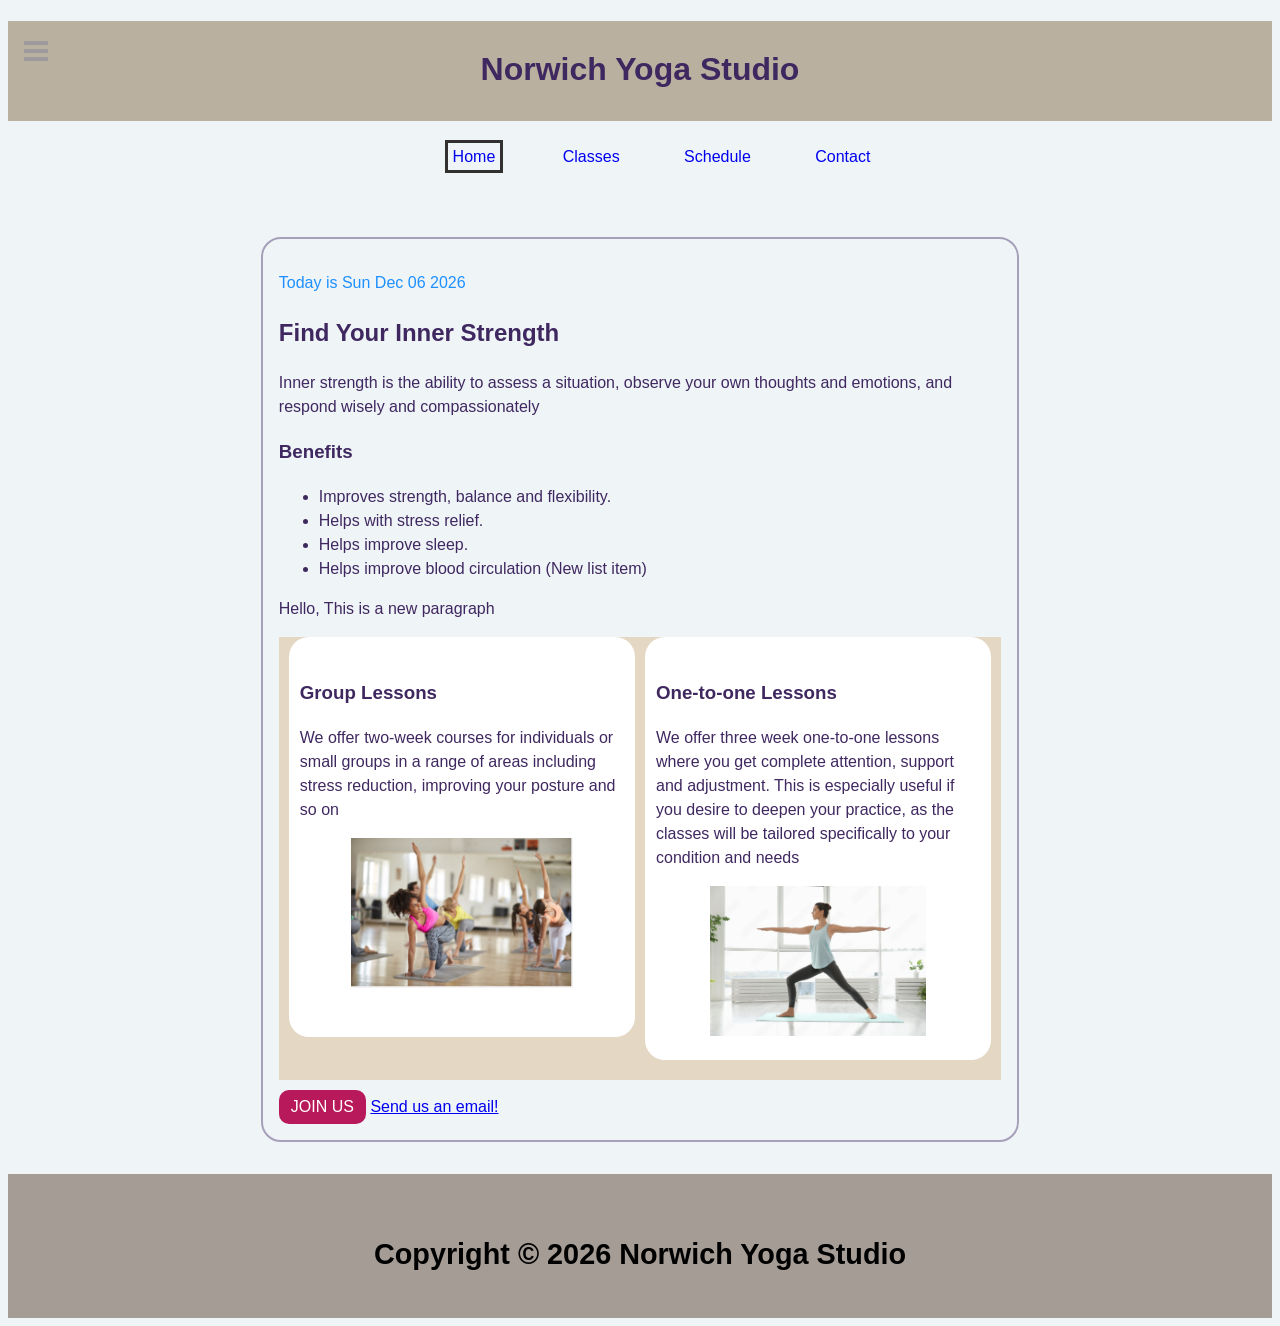
==== week5/yoga/contact.html @ e3758841 "a bit more js, gonna work on it more at home now" ====
<!DOCTYPE html>
<html>
    <head> <!--The head is for content that need to load first and quickly, nothing to do with layour or the header and content within it (with expections like the title) wont be seen-->
        <meta name="author" content="Jake C Ross">
        <meta name="viewport" content="width=device-width, initial-scale=1"> <!--Viewport is just to do with sizing and zoom of the page and the browser looks specifically for "viewport" for instructions on how it should be done. Whats happening here is we are making the width equal the device width and initial scale 1 is setting the page zoom to 100-->
        <title>Norwich Yoga Studio</title>
        <link rel="stylesheet" href="style.css">
        <script src="script.js" defer></script>
        <link rel="stylesheet" href="https://cdnjs.cloudflare.com/ajax/libs/font-awesome/4.7.0/css/font-awesome.min.css"> <!--This is the stylesheet that contains what we need for the hamburger and does not overwrite or effect our style.css or anything-->
    </head>
    <body>
        <div id="wrapper"> <!--Remember that ids can only be used once and classes can be reused as many times as you want-->
            <header>
                <h1>Norwich Yoga Studio</h1>
                <a><i class="fa fa-bars" id="hamburger"></i></a>
            </header>
            <nav>
                <ul class="navlist">
                    <li><a href="index.html" class="active">Home</a></li>                       <!--Notice too how if somthing is inside of a tag in my code, I will always put it indented forward under what its inside. Keep the indentation like that for readability and avoiding issus of putting the wrong content in a tag-->
                    <li><a href="Classes.html">Classes</a></li>
                    <li><a href="Schedule.html">Schedule</a></li>
                    <li><a href="Contact.html">Contact</a></li>
                </ul>
            </nav>
        </div>
        <main>
            <p class="mypara"></p>
            <article>
                <h2>Find Your Inner Strength</h2>
                <p>Inner strength is the ability to assess a situation, observe your own thoughts and emotions, and respond wisely and compassionately</p>
            </article>
            <h3>Benefits</h3>
            <ul class="benefitslist">
                <li>Improves strength, balance and flexibility.</li>  <!--Remember its written like english ul = unordered list, ol = ordered list, li = list item-->
                <li>Helps with stress relief.</li>
                <li>Helps improve sleep.</li>
                <li>Improves mental health and general wellbeing.</li>
            </ul>
            <section class="mySection">
                <article class="services">
                    <h3>Group Lessons</h3>
                    <p>We offer two-week courses for individuals or small groups in a range of areas including stress reduction, improving your posture and so on</p>
                    <img src="assets/group_yoga.png">
                </article>
                <article class="services">
                    <h3>One-to-one Lessons</h3>
                    <p>We offer three week one-to-one lessons where you get complete attention, support and adjustment. This is especially useful if you desire to deepen your practice, as the classes will be tailored specifically to your condition and needs</p>
                    <img src="assets/yoga0.jpeg">
                </article>
            </section>
            <button class="btn">Join Us</button>
            <a href="malito:norwichyoga@yoga.com" id="maillink">Send us an email!</a>
        </main>
        <footer>
            <h1>Copyright © 2026 Norwich Yoga Studio</h1>
        </footer>
    </body>
</html>
---- week5/yoga/style.css ----
body {
    font-family: sans-serif, Arial;
    color: #3F2860;
    background-color: #EFF4F7;
    font-size: 16px;
    line-height: 1.5;
}

header {
    color: 000000;
    background-color: #bab0a0;
    text-align: center;
    height: 100px;
    position: relative; /*Relative doesnt actually change the position, it just means that if its referenced elsewhere then, the position that its in here will be the starting point and where it originally was cant be taken up or occupied by other elements*/
}

#hamburger { /* <---- Remember, when your using an id, you call it with a hashtag before (like here) and when your calling a class you put a dot before the name instead*/
    position: absolute;
    top: 16px;
    left: 16px;
    color: #7f869a;
    opacity: 0.5; 
    font-size: 28px;
    text-decoration: none;
}

h1 {
    padding-top: 16px; /*Remember to learn the diagram of where top/bottom/left/right etc is and learn how to write it in shorthand, majority of this is all written normally tho for readability (scroll down for an ez shorthand lesson)*/
    line-height: 200%;
}

nav {
    text-align: center;
    padding: 8px;
    height: 100px;
}

nav ul {
    list-style-type: none;
}

nav ul li {
    display: inline;
    padding: 25px;
}

nav ul li a {
    text-decoration: none;
    padding: 5px;
}

a:hover {          /*Notice how you know that this is a dynamic state for an element and css keyword because of the colon, all state customisation is the same like that*/
    color: #fff;
    background-color: #7f869a;
}

a:visited {
    color: #003366;
}

main {
    margin-top: auto;
    margin-bottom: auto;
    margin-left: 20%;
    margin-right: 20%;
    padding: 16px;
    border: 2px solid #a6a0ba;
    border-radius: 20px;
}

section {
    margin: 10px 0;
    padding: 0 5px;
    background-color: #e4d8c5;
    box-sizing: border-box;
}

section::after {
    content: "";
    display: table;
    clear: both;
}

.services {
    float: left; /*What float does is pull the class out of the normal top-to-bottom line formation everything is in and sticks it to (in this case) the left side of the container (its a bad way of making columns but just showing what they want)*/
    width: calc(50% - 10px); /*This just means that the width of content in the services class is half the width of the parent and its then taking off another 10 pixels from that*/
    min-height: 400px;
    height: auto;
    background-color: white;
    padding: 24px 11px;
    margin: 0 5px 20px 5px;
    border-radius: 20px;
    box-sizing: border-box;
}

.services img {
    display: block;
    width: 100%;
    max-width: 100%;
    height: 150px;
    object-fit: contain;
    margin: 16px auto 0;
}

.btn {
    background-color: #B8195A;
    color: #fff;
    padding-top: 6px;
    padding-bottom: 6px;
    padding-left: 10px;
    padding-right: 10px;
    font-weight: 700px;
    font-size: 16px;
    border: 2px solid #B8195A;
    text-transform: uppercase;
    border-radius: 10px;
    cursor: pointer;
}

p:has(btn) {
    text-align: center;
}

footer {
    background-color: #a59c96;
    font-size: 0.9em;
    text-align: center;
    color: #000000;
    padding: 16px;
    margin-top: 32px;
}

.maillink {
    color: #000000;
}

a:hover .maillink {
    color: #fff;
}

.active {
    border: 3px solid #32312f;
}

.mypara {
    color: dodgerblue;
}

@media only screen and (max-width:786px) { /* <------ This is what holds all of the styling for smaller screens */
    .navlist {
        height: 0;
        overflow: hidden;
    }

    .shownav {
        height: 300px;
    }

    header {
        height: 18vh;
    }

    header h1 {
        display: inline-block;
        line-height: 50%;
    }
    
    body {
        font-size: 12px
    }

    .services {
        width: 100%;
        min-height: 0;
        height: auto;
        margin: 0 0 20px 0;
        padding: 24px 11px;
        box-sizing: border-box;
    }

    nav ul li {
        display: inline-block;
        width: 70%;
        padding: 10px;
        font-size: small;
    }

    #wrapper { /* <------ This is our container (div) thats wrapped round the header and the nav bar, so this effects those */
        position: relative;
    }

    nav {
        position: absolute; /*This (unlike relative) is putting in a setting to pin the nav into a specific position, that position is what right and top are*/
        right: 10px;
        top: 20px;
    }

}
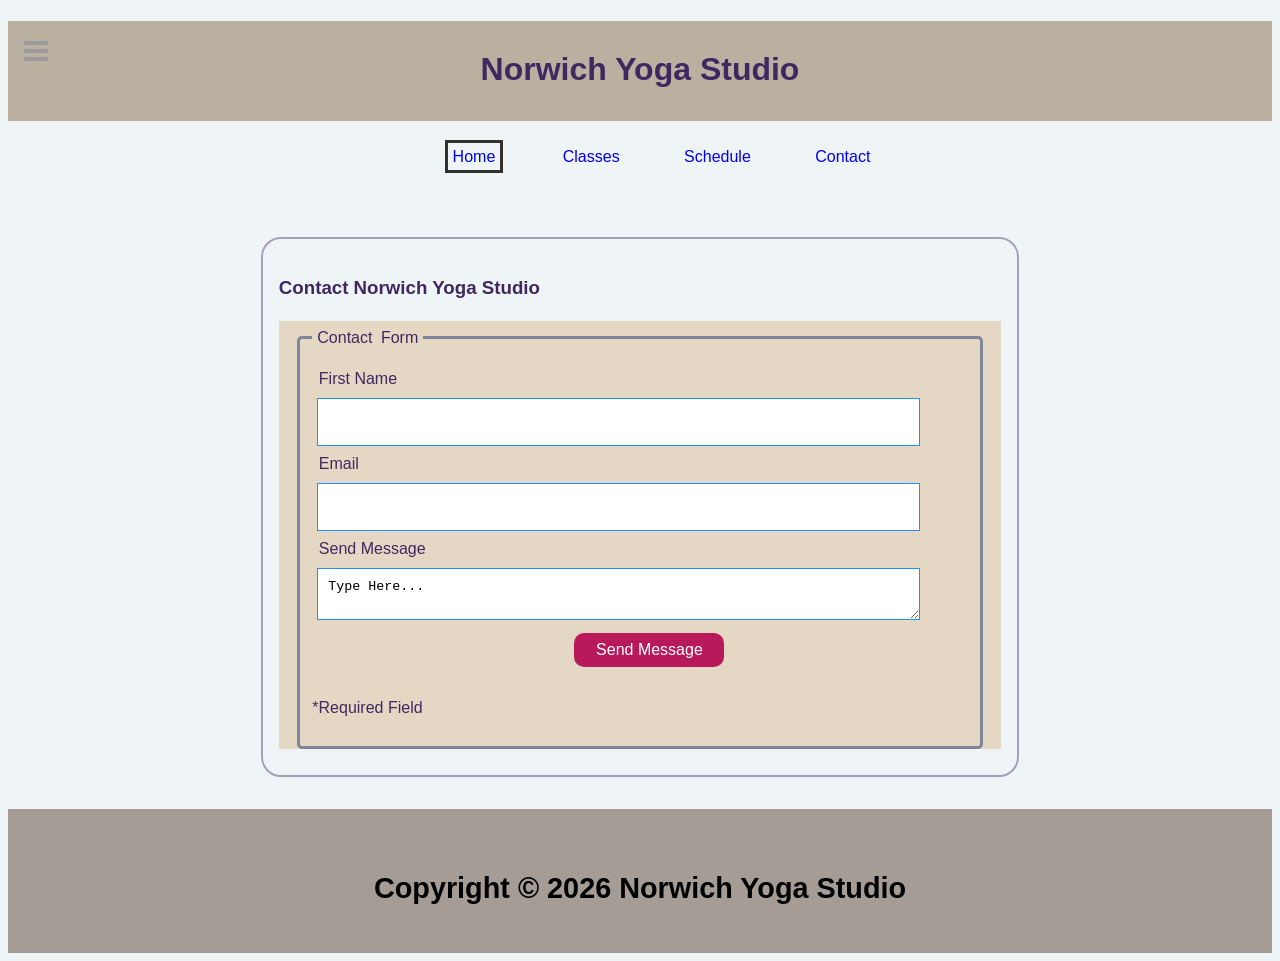
==== commit cb051518: "Week 5 Done Gonna complete week 7 at home today (no week 6 needed bc reading week)" ====
--- a/week5/yoga/contact.html
+++ b/week5/yoga/contact.html
@@ -24,32 +24,22 @@
             </nav>
         </div>
         <main>
-            <p class="mypara"></p>
-            <article>
-                <h2>Find Your Inner Strength</h2>
-                <p>Inner strength is the ability to assess a situation, observe your own thoughts and emotions, and respond wisely and compassionately</p>
-            </article>
-            <h3>Benefits</h3>
-            <ul class="benefitslist">
-                <li>Improves strength, balance and flexibility.</li>  <!--Remember its written like english ul = unordered list, ol = ordered list, li = list item-->
-                <li>Helps with stress relief.</li>
-                <li>Helps improve sleep.</li>
-                <li>Improves mental health and general wellbeing.</li>
-            </ul>
-            <section class="mySection">
-                <article class="services">
-                    <h3>Group Lessons</h3>
-                    <p>We offer two-week courses for individuals or small groups in a range of areas including stress reduction, improving your posture and so on</p>
-                    <img src="assets/group_yoga.png">
-                </article>
-                <article class="services">
-                    <h3>One-to-one Lessons</h3>
-                    <p>We offer three week one-to-one lessons where you get complete attention, support and adjustment. This is especially useful if you desire to deepen your practice, as the classes will be tailored specifically to your condition and needs</p>
-                    <img src="assets/yoga0.jpeg">
-                </article>
-            </section>
-            <button class="btn">Join Us</button>
-            <a href="malito:norwichyoga@yoga.com" id="maillink">Send us an email!</a>
+            <h3>Contact Norwich Yoga Studio</h3>
+            <section>
+                <form id="contactform">
+                    <fieldset id="contactfieldset">
+                        <legend id="contactlegend">Contact Form</legend>
+                        <label for="name">First Name</label>
+                        <input type="text" id="name" name="name"><br></br>
+                        <label for="email">Email</label>
+                        <input type="text" id="email" name="email"><br></br>
+                        <label for="message">Send Message</label>
+                        <textarea id="message" name="message">Type Here...</textarea>
+                        <input id="submitbutton" type="submit" value="Send Message">
+                        <p class="confirmMessage">*Required Field</p>
+                    </fieldset>
+                </form>
+            </section> 
         </main>
         <footer>
             <h1>Copyright © 2026 Norwich Yoga Studio</h1>
--- a/week5/yoga/style.css
+++ b/week5/yoga/style.css
@@ -146,7 +146,62 @@
     color: dodgerblue;
 }
 
-@media only screen and (max-width:786px) { /* <------ This is what holds all of the styling for smaller screens */
+#contactform {
+    display: flex;
+
+}
+
+form {
+    display: flex;
+}
+
+fieldset {
+    display: flex;
+    flex-wrap: wrap;
+    margin: auto;
+    width: 92%;
+    border: 3px solid #7f869a;
+    border-radius: 5px;
+}
+
+legend {
+    padding: 5px;
+    font-size: medium;
+    word-spacing: 4px;
+}
+
+input[type="text"],
+textarea {
+    display: block;
+    width: 92%;
+    padding: 10px;
+    margin: 0 5px;
+    border: 1px solid dodgerblue;
+    box-sizing: border-box;
+}
+
+label {
+    display: block;
+    width: 100%;
+    margin: 1%;
+}
+
+#submitbutton {
+    background-color: #B8195A;
+    color: #fff;
+    margin: 2% 40%;
+    padding: 6px 10px;
+    font-weight: 700px;
+    font-size: 16px;
+    border: 2px solid #B8195A;
+    min-width: 150px;
+    border-radius: 10px;
+    cursor: pointer;
+}
+
+
+
+@media only screen and (max-width: 786px) { /* <------ This is what holds all of the styling for smaller screens */
     .navlist {
         height: 0;
         overflow: hidden;
@@ -195,5 +250,9 @@
         top: 20px;
     }
 
-}
-
+    .shownav {
+        height: 300px;
+    }
+
+}
+
